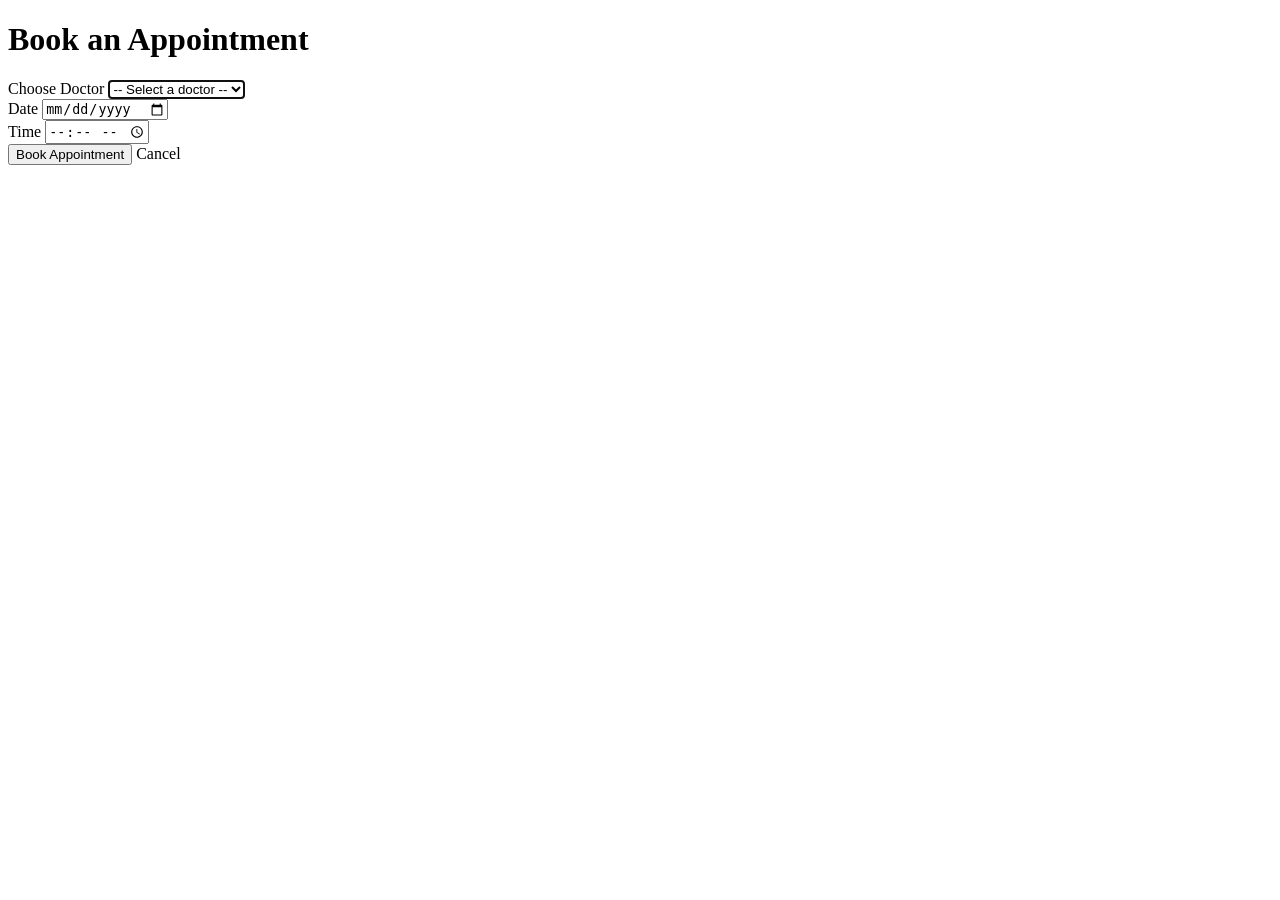
==== src/main/resources/templates/Appointment.html @ 3b51a833 "feat: implement appointment booking functionality with Thymeleaf form and controller" ====
<!doctype html>
<html xmlns:th="http://www.thymeleaf.org">
<head>
    <meta charset="UTF-8">
    <meta name="viewport" content="width=device-width, initial-scale=1.0">
    <title>Book Appointment</title>
    <link rel="stylesheet" th:href="@{/static/style.css}" href="/static/style.css"/>
</head>
<body>
<div class="container">
    <h1>Book an Appointment</h1>

    <!--
      Expected model attributes provided by the controller:
      - ${doctors} : List of Doctor objects (each must expose id and name)
      - (optional) ${appointment} : prefilled appointment object if editing
    -->

    <form th:action="@{/appointments}" method="post">
        <div class="form-group">
            <label for="doctor">Choose Doctor</label>
            <select id="doctor" name="doctorId" required>
                <option value="" disabled selected>-- Select a doctor --</option>
                <option th:each="doc : ${doctors}"
                        th:value="${doc.id}"
                        th:text="${doc.name}">Dr. Example</option>
            </select>
        </div>

        <div class="form-group">
            <label for="date">Date</label>
            <input id="date" name="date" type="date" required
                   th:value="${appointment != null ? appointment.date : #dates.format(#dates.createNow(), 'yyyy-MM-dd')}" />
        </div>

        <div class="form-group">
            <label for="time">Time</label>
            <input id="time" name="time" type="time" required
                   th:value="${appointment != null ? appointment.time : '09:00'}" />
        </div>

        <div class="form-actions">
            <button type="submit">Book Appointment</button>
            <a th:href="@{/dashboard}">Cancel</a>
        </div>
    </form>

    <script>
        document.addEventListener('DOMContentLoaded', function () {
            var sel = document.getElementById('doctor');
            if (sel) sel.focus();
        });
    </script>
</div>
</body>
</html>
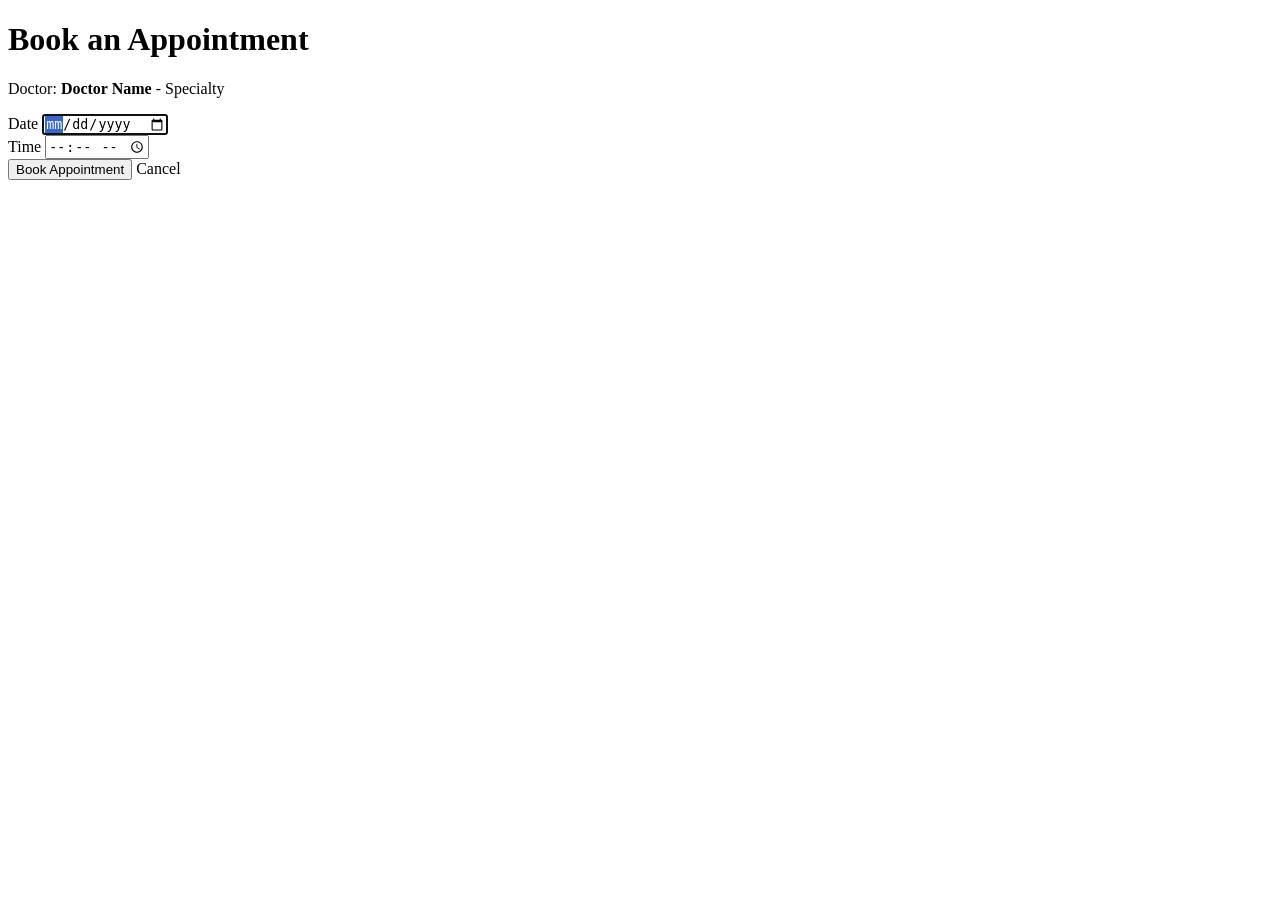
==== commit 629f4768: "injuryProcess, AppointmentProcess" ====
--- a/src/main/resources/templates/Appointment.html
+++ b/src/main/resources/templates/Appointment.html
@@ -9,28 +9,21 @@
 <body>
 <div class="container">
     <h1>Book an Appointment</h1>
+    <p th:if="${error}" th:text="${error}" style="color: darkred;"></p>
 
-    <!--
-      Expected model attributes provided by the controller:
-      - ${doctors} : List of Doctor objects (each must expose id and name)
-      - (optional) ${appointment} : prefilled appointment object if editing
-    -->
+    <p>
+        Doctor:
+        <strong th:text="${doctor.name}">Doctor Name</strong>
+        -
+        <span th:text="${doctor.specialty}">Specialty</span>
+    </p>
 
     <form th:action="@{/appointments}" method="post">
-        <div class="form-group">
-            <label for="doctor">Choose Doctor</label>
-            <select id="doctor" name="doctorId" required>
-                <option value="" disabled selected>-- Select a doctor --</option>
-                <option th:each="doc : ${doctors}"
-                        th:value="${doc.id}"
-                        th:text="${doc.name}">Dr. Example</option>
-            </select>
-        </div>
+        <input type="hidden" name="doctorId" th:value="${doctorId}">
 
         <div class="form-group">
             <label for="date">Date</label>
-            <input id="date" name="date" type="date" required
-                   th:value="${appointment != null ? appointment.date : #dates.format(#dates.createNow(), 'yyyy-MM-dd')}" />
+            <input id="date" name="date" type="date" required />
         </div>
 
         <div class="form-group">
@@ -47,8 +40,8 @@
 
     <script>
         document.addEventListener('DOMContentLoaded', function () {
-            var sel = document.getElementById('doctor');
-            if (sel) sel.focus();
+            var date = document.getElementById('date');
+            if (date) date.focus();
         });
     </script>
 </div>
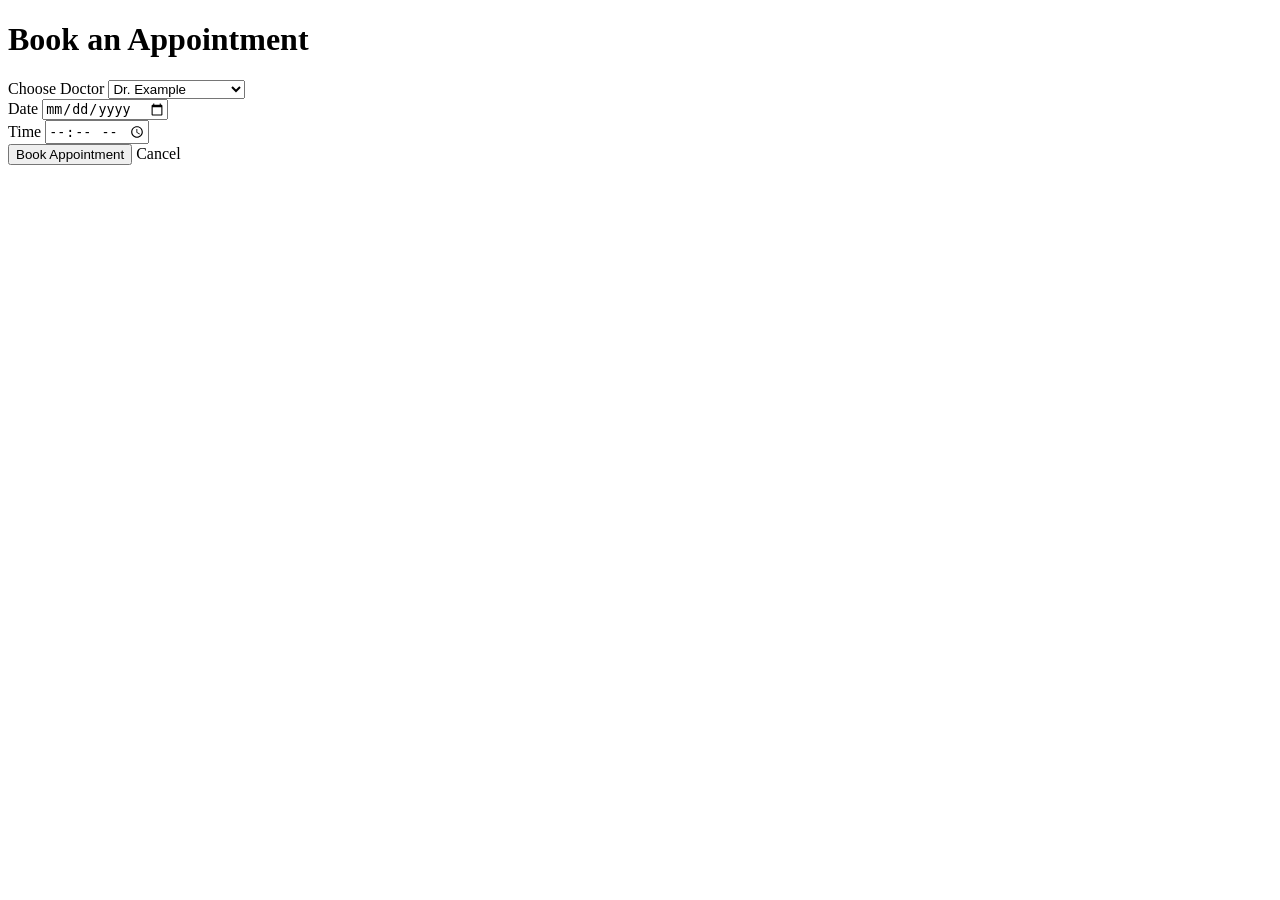
==== commit a80ae67e: "feat: enhance appointment booking form with doctor selection and cookie persistence" ====
--- a/src/main/resources/templates/Appointment.html
+++ b/src/main/resources/templates/Appointment.html
@@ -9,27 +9,32 @@
 <body>
 <div class="container">
     <h1>Book an Appointment</h1>
-    <p th:if="${error}" th:text="${error}" style="color: darkred;"></p>
-
-    <p>
-        Doctor:
-        <strong th:text="${doctor.name}">Doctor Name</strong>
-        -
-        <span th:text="${doctor.specialty}">Specialty</span>
-    </p>
 
     <form th:action="@{/appointments}" method="post">
-        <input type="hidden" name="doctorId" th:value="${doctorId}">
+        <div class="form-group">
+            <label for="doctor">Choose Doctor</label>
+            <select id="doctor" name="doctorId" required>
+                <option value="" disabled
+                        th:selected="${lastDoctorId == null}">-- Select a doctor --</option>
+                <option th:each="doc : ${doctors}"
+                        th:value="${doc.id}"
+                        th:text="${doc.name}"
+                        th:selected="${lastDoctorId != null and lastDoctorId == ${doc.id}.toString()}">
+                    Dr. Example
+                </option>
+            </select>
+        </div>
 
         <div class="form-group">
             <label for="date">Date</label>
-            <input id="date" name="date" type="date" required />
+            <input id="date" name="date" type="date" required
+                   th:value="${lastDate}" />
         </div>
 
         <div class="form-group">
             <label for="time">Time</label>
             <input id="time" name="time" type="time" required
-                   th:value="${appointment != null ? appointment.time : '09:00'}" />
+                   th:value="${lastTime}" />
         </div>
 
         <div class="form-actions">
@@ -37,13 +42,6 @@
             <a th:href="@{/dashboard}">Cancel</a>
         </div>
     </form>
-
-    <script>
-        document.addEventListener('DOMContentLoaded', function () {
-            var date = document.getElementById('date');
-            if (date) date.focus();
-        });
-    </script>
 </div>
 </body>
-</html>
+</html>
